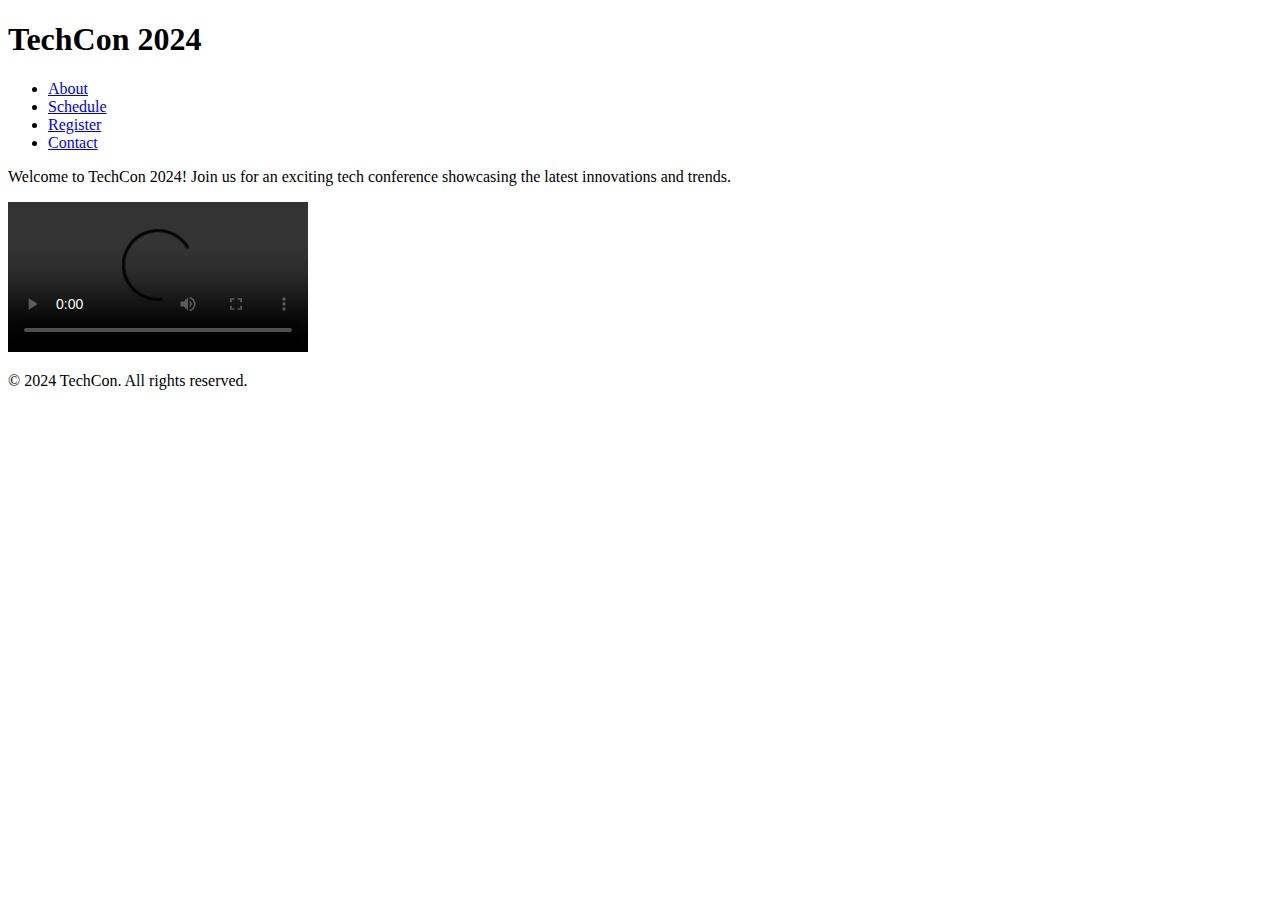
==== index.html @ c954b696 "Initial commit: Added index.html" ====
<!DOCTYPE html>
<html lang="en">
<head>
    <meta charset="UTF-8">
    <meta name="viewport" content="width=device-width, initial-scale=1.0">
    <title>TechCon 2024</title>
</head>
<body>
    <header>
        <h1>TechCon 2024</h1>
        <nav>
            <ul>
                <li><a href="about.html">About</a></li>
                <li><a href="schedule.html">Schedule</a></li>
                <li><a href="register.html">Register</a></li>
                <li><a href="contact.html">Contact</a></li>
            </ul>
        </nav>
    </header>
    
    <main>
        <section>
            <p>Welcome to TechCon 2024! Join us for an exciting tech conference showcasing the latest innovations and trends.</p>
            <video controls>
                <source src="promo_video.mp4" type="video/mp4">
                Your browser does not support the video tag.
            </video>
        </section>
    </main>
    
    <footer>
        <p>&copy; 2024 TechCon. All rights reserved.</p>
    </footer>

</body>
</html>
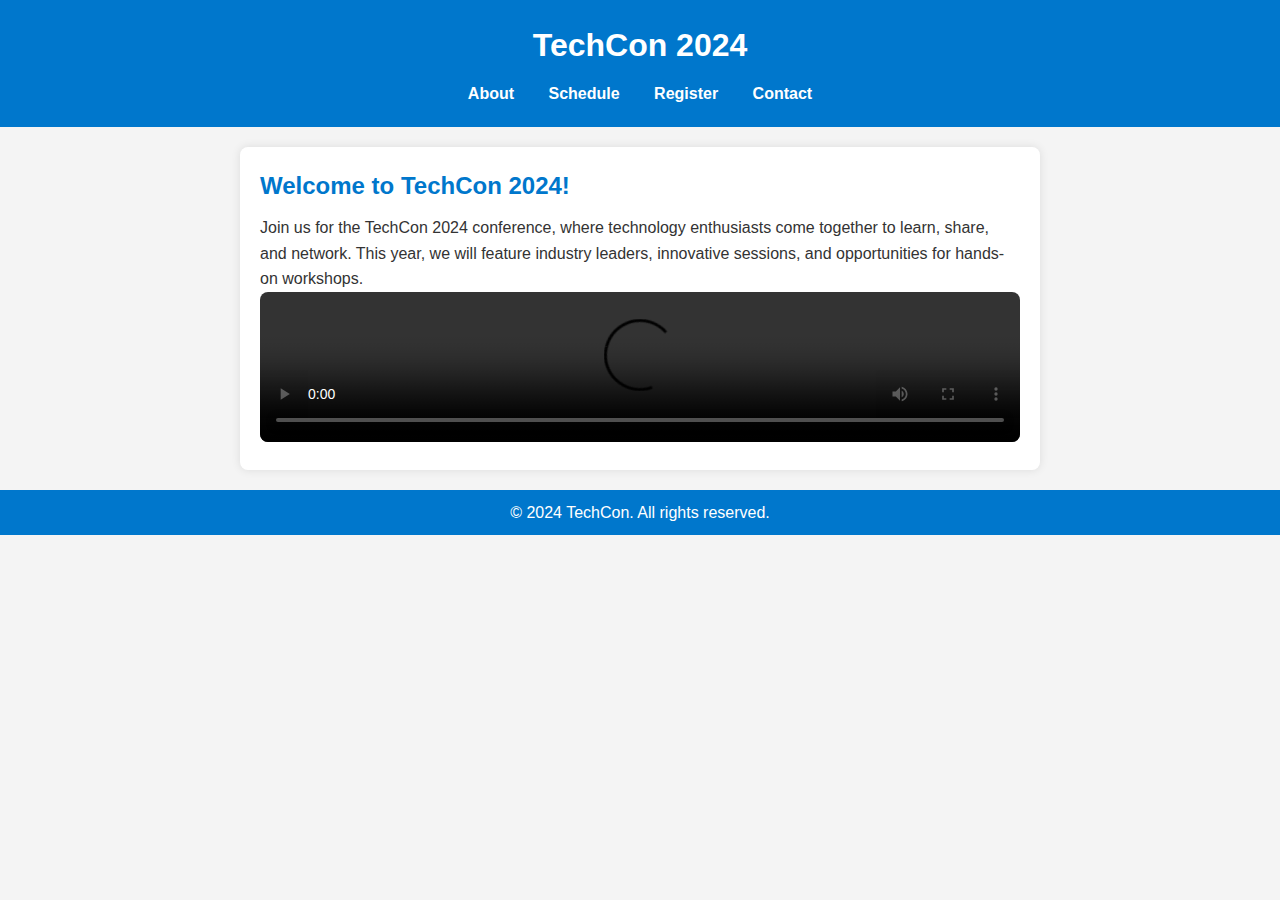
==== commit 2166cccd: "updtae change" ====
--- a/index.html
+++ b/index.html
@@ -4,8 +4,10 @@
     <meta charset="UTF-8">
     <meta name="viewport" content="width=device-width, initial-scale=1.0">
     <title>TechCon 2024</title>
+    <link rel="stylesheet" href="styles.css"> <!-- Optional: Link to a CSS file -->
 </head>
 <body>
+
     <header>
         <h1>TechCon 2024</h1>
         <nav>
@@ -17,17 +19,19 @@
             </ul>
         </nav>
     </header>
-    
+
     <main>
         <section>
-            <p>Welcome to TechCon 2024! Join us for an exciting tech conference showcasing the latest innovations and trends.</p>
+            <h2>Welcome to TechCon 2024!</h2>
+            <p>Join us for the TechCon 2024 conference, where technology enthusiasts come together to learn, share, and network. This year, we will feature industry leaders, innovative sessions, and opportunities for hands-on workshops.</p>
             <video controls>
-                <source src="promo_video.mp4" type="video/mp4">
+                <source src="promo-video.mp4" type="video/mp4">
                 Your browser does not support the video tag.
+                <track src="subtitles.vtt" kind="subtitles" srclang="en" label="English">
             </video>
         </section>
     </main>
-    
+
     <footer>
         <p>&copy; 2024 TechCon. All rights reserved.</p>
     </footer>
--- a/styles.css
+++ b/styles.css
@@ -0,0 +1,83 @@
+/* Basic Reset */
+* {
+    margin: 0;
+    padding: 0;
+    box-sizing: border-box;
+}
+
+body {
+    font-family: Arial, sans-serif;
+    line-height: 1.6;
+    background-color: #f4f4f4;
+    color: #333;
+}
+
+/* Header Styles */
+header {
+    background: #0077cc; /* Conference theme color */
+    color: #fff;
+    padding: 20px 0;
+    text-align: center;
+}
+
+h1 {
+    margin-bottom: 10px;
+}
+
+nav {
+    margin-top: 10px;
+}
+
+nav ul {
+    list-style: none;
+}
+
+nav ul li {
+    display: inline;
+    margin: 0 15px;
+}
+
+nav a {
+    color: #fff;
+    text-decoration: none;
+    font-weight: bold;
+}
+
+nav a:hover {
+    text-decoration: underline;
+}
+
+/* Main Section Styles */
+main {
+    padding: 20px;
+    max-width: 800px;
+    margin: 20px auto;
+    background: #fff;
+    border-radius: 8px;
+    box-shadow: 0 0 10px rgba(0, 0, 0, 0.1);
+}
+
+section h2 {
+    margin-bottom: 10px;
+    color: #0077cc;
+}
+
+video {
+    width: 100%;
+    border-radius: 8px;
+}
+
+/* Footer Styles */
+footer {
+    background: #0077cc; /* Same as header */
+    color: #fff;
+    text-align: center;
+    padding: 10px 0;
+    position: relative;
+    bottom: 0;
+    width: 100%;
+}
+
+footer p {
+    margin: 0;
+}
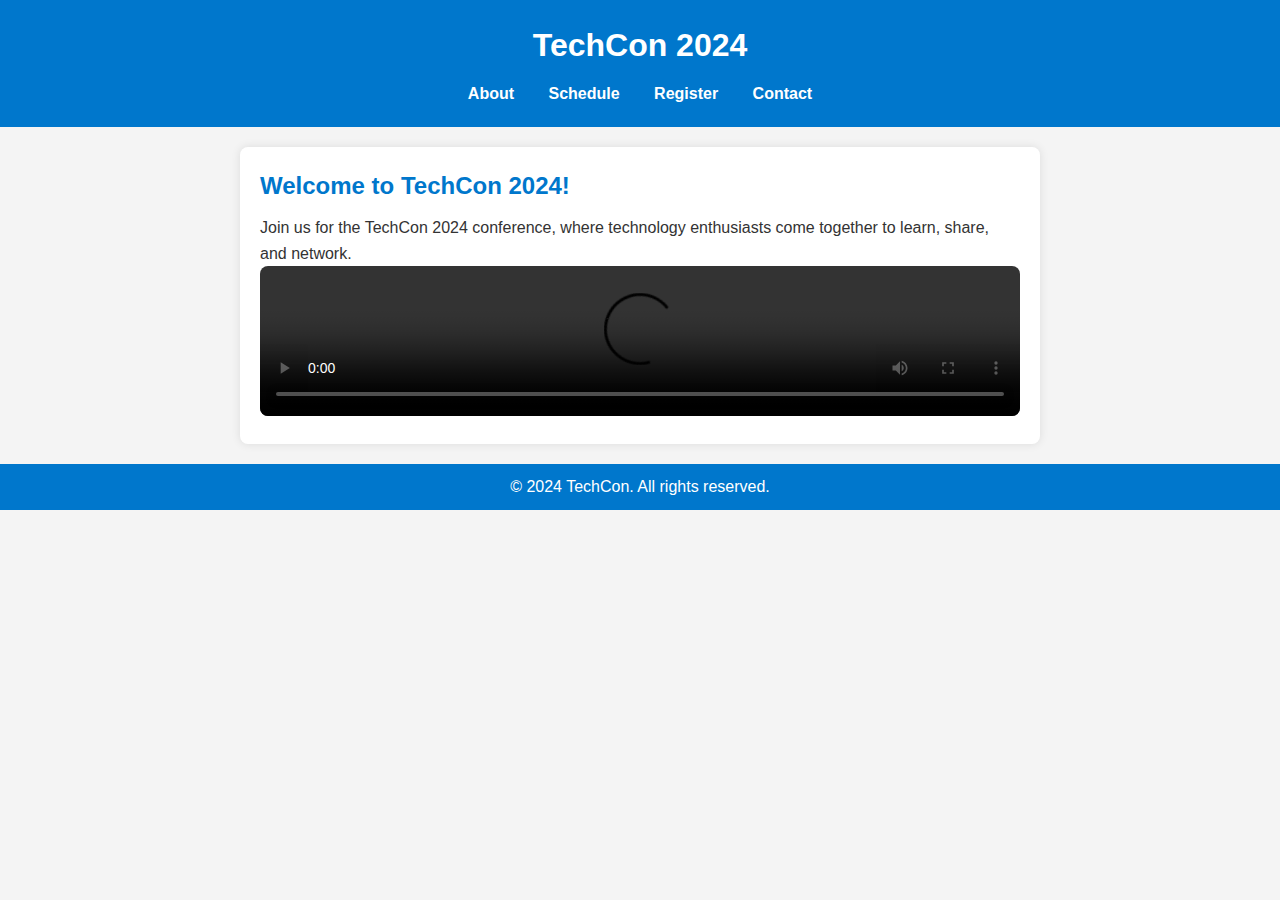
==== commit 1f0ce019: "Add index.html for TechCon 2024" ====
--- a/index.html
+++ b/index.html
@@ -4,10 +4,9 @@
     <meta charset="UTF-8">
     <meta name="viewport" content="width=device-width, initial-scale=1.0">
     <title>TechCon 2024</title>
-    <link rel="stylesheet" href="styles.css"> <!-- Optional: Link to a CSS file -->
+    <link rel="stylesheet" href="styles.css"> <!-- Link to your CSS file -->
 </head>
 <body>
-
     <header>
         <h1>TechCon 2024</h1>
         <nav>
@@ -23,7 +22,7 @@
     <main>
         <section>
             <h2>Welcome to TechCon 2024!</h2>
-            <p>Join us for the TechCon 2024 conference, where technology enthusiasts come together to learn, share, and network. This year, we will feature industry leaders, innovative sessions, and opportunities for hands-on workshops.</p>
+            <p>Join us for the TechCon 2024 conference, where technology enthusiasts come together to learn, share, and network.</p>
             <video controls>
                 <source src="promo-video.mp4" type="video/mp4">
                 Your browser does not support the video tag.
@@ -35,6 +34,5 @@
     <footer>
         <p>&copy; 2024 TechCon. All rights reserved.</p>
     </footer>
-
 </body>
 </html>
